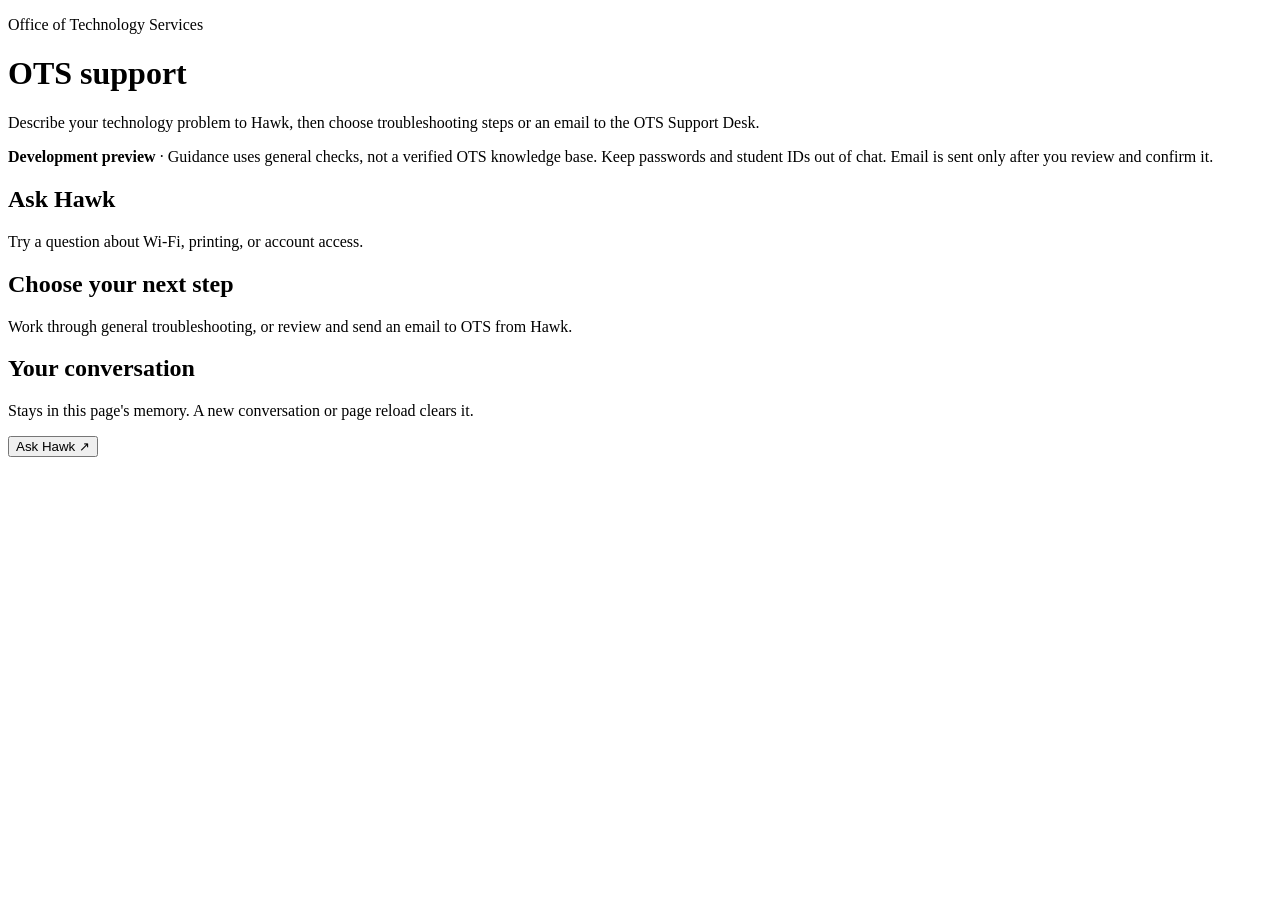
==== IIT_Chatbot_UI_Design/index.html @ a6fbfef7 "Add Hawk troubleshooting choice and Microsoft 365 email delivery" ====
<!doctype html>
<html lang="en">
<head>
  <meta charset="utf-8">
  <meta name="viewport" content="width=device-width, initial-scale=1">
  <title>Hawk | OTS support demo</title>
  <link rel="icon" href="data:,">
  <link rel="stylesheet" href="/assets/hawk.css">
  <script src="/assets/hawk.js" defer></script>
</head>
<body>
  <main>
    <p class="eyebrow">Office of Technology Services</p>
    <h1>OTS support</h1>
    <p class="intro">Describe your technology problem to Hawk, then choose troubleshooting steps or an email to the OTS Support Desk.</p>
    <p class="demo-note"><strong>Development preview</strong> · Guidance uses general checks, not a verified OTS knowledge base. Keep passwords and student IDs out of chat. Email is sent only after you review and confirm it.</p>
    <div class="info-grid">
      <section><h2>Ask Hawk</h2><p>Try a question about Wi-Fi, printing, or account access.</p></section>
      <section><h2>Choose your next step</h2><p>Work through general troubleshooting, or review and send an email to OTS from Hawk.</p></section>
      <section><h2>Your conversation</h2><p>Stays in this page's memory. A new conversation or page reload clears it.</p></section>
    </div>
  </main>
  <button id="launcher" aria-controls="chat" aria-expanded="false">Ask Hawk <span aria-hidden="true">↗</span></button>
  <aside id="chat" aria-labelledby="chat-title" hidden>
    <header>
      <span class="avatar" aria-hidden="true">H</span>
      <div class="identity"><h2 id="chat-title">Hawk</h2><span>OTS assistant · preview</span></div>
      <button id="reset" title="Clear this conversation">New chat</button>
      <button id="close" aria-label="Close Hawk">×</button>
    </header>
    <div class="test-strip">General guidance · Review before sending email</div>
    <div id="messages" role="log" aria-live="polite" aria-label="Conversation"></div>
    <div id="chips" aria-label="Example questions">
      <button data-question="My Wi-Fi will not connect">Wi-Fi won't connect</button>
      <button data-question="How do I reset my password?">Reset my password</button>
      <button data-question="How can I print on campus?">Printing on campus</button>
    </div>
    <div id="options" aria-label="Choose how to continue" hidden>
      <button id="choose-email" type="button">Email OTS</button>
      <button id="choose-diagnose" type="button">Get troubleshooting steps</button>
    </div>
    <div id="status" role="status" aria-live="polite"></div>
    <div id="error" role="alert" hidden></div>
    <button id="retry" hidden>Try again</button>
    <form id="composer">
      <label class="sr-only" for="message">Message Hawk</label>
      <input id="message" maxlength="4000" autocomplete="off" placeholder="Describe your issue…" required>
      <button id="send" type="submit">Send</button>
    </form>
    <footer><span>Choose the help that works for you.</span></footer>
  </aside>
</body>
</html>
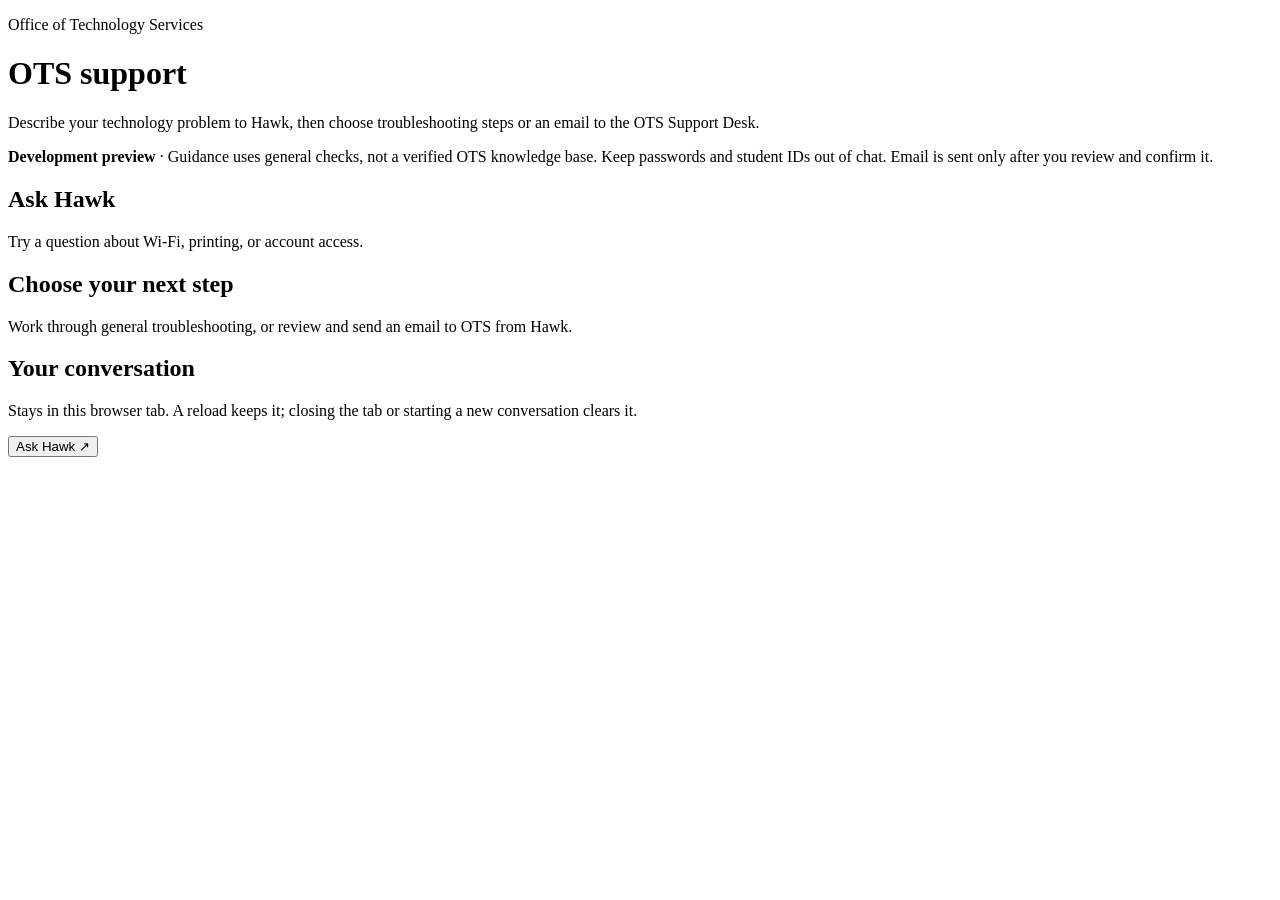
==== commit 5c685c31: "Add ChromaDB retrieval demo, local Ollama RAG integration, and reload-persistent chat - retrieval/ch" ====
--- a/IIT_Chatbot_UI_Design/index.html
+++ b/IIT_Chatbot_UI_Design/index.html
@@ -17,7 +17,7 @@
     <div class="info-grid">
       <section><h2>Ask Hawk</h2><p>Try a question about Wi-Fi, printing, or account access.</p></section>
       <section><h2>Choose your next step</h2><p>Work through general troubleshooting, or review and send an email to OTS from Hawk.</p></section>
-      <section><h2>Your conversation</h2><p>Stays in this page's memory. A new conversation or page reload clears it.</p></section>
+      <section><h2>Your conversation</h2><p>Stays in this browser tab. A reload keeps it; closing the tab or starting a new conversation clears it.</p></section>
     </div>
   </main>
   <button id="launcher" aria-controls="chat" aria-expanded="false">Ask Hawk <span aria-hidden="true">↗</span></button>
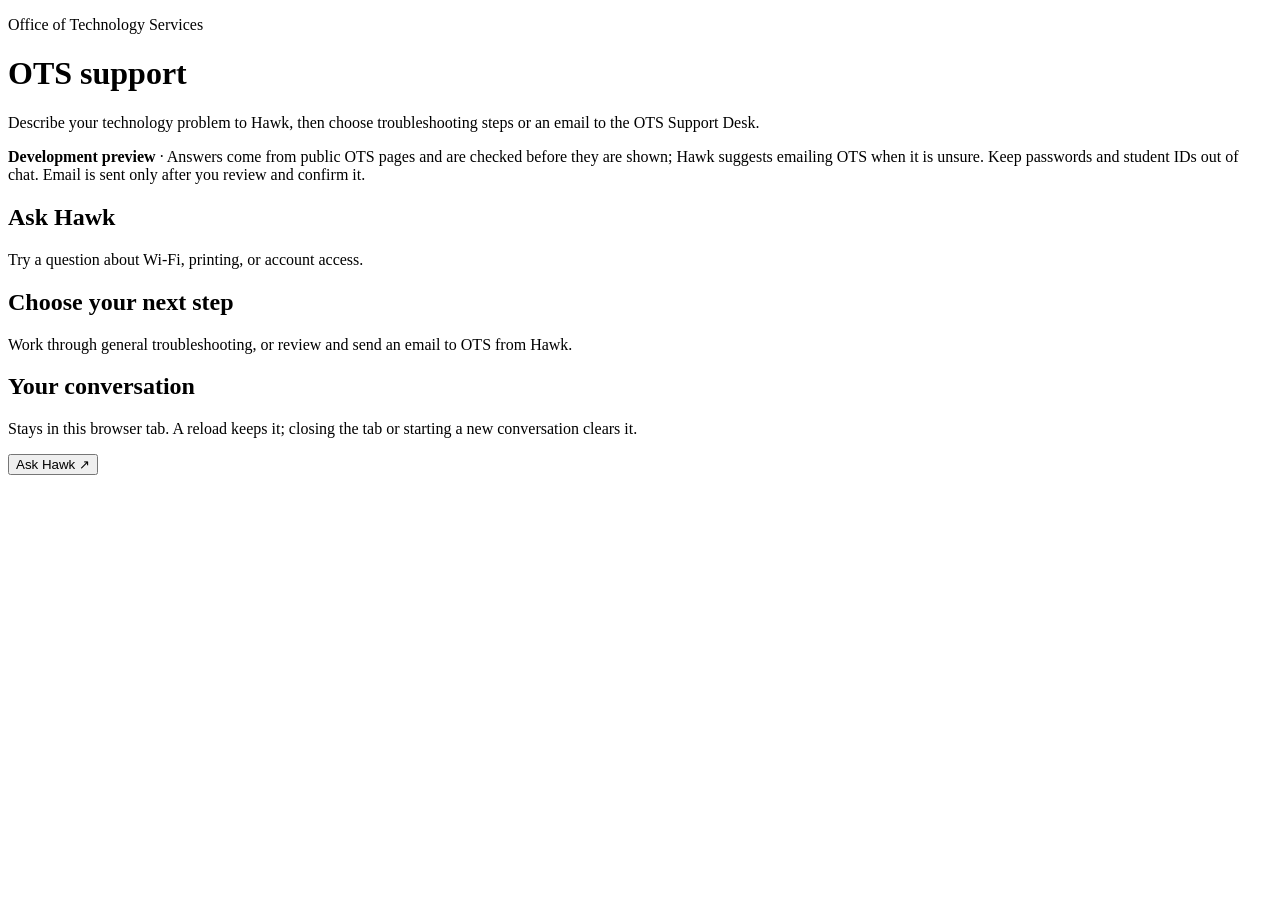
==== commit f3996ac0: "Add files via upload Add RAG pipeline, retriever, LLM memory and tests" ====
--- a/IIT_Chatbot_UI_Design/index.html
+++ b/IIT_Chatbot_UI_Design/index.html
@@ -13,7 +13,7 @@
     <p class="eyebrow">Office of Technology Services</p>
     <h1>OTS support</h1>
     <p class="intro">Describe your technology problem to Hawk, then choose troubleshooting steps or an email to the OTS Support Desk.</p>
-    <p class="demo-note"><strong>Development preview</strong> · Guidance uses general checks, not a verified OTS knowledge base. Keep passwords and student IDs out of chat. Email is sent only after you review and confirm it.</p>
+    <p class="demo-note"><strong>Development preview</strong> · Answers come from public OTS pages and are checked before they are shown; Hawk suggests emailing OTS when it is unsure. Keep passwords and student IDs out of chat. Email is sent only after you review and confirm it.</p>
     <div class="info-grid">
       <section><h2>Ask Hawk</h2><p>Try a question about Wi-Fi, printing, or account access.</p></section>
       <section><h2>Choose your next step</h2><p>Work through general troubleshooting, or review and send an email to OTS from Hawk.</p></section>
@@ -28,7 +28,7 @@
       <button id="reset" title="Clear this conversation">New chat</button>
       <button id="close" aria-label="Close Hawk">×</button>
     </header>
-    <div class="test-strip">General guidance · Review before sending email</div>
+    <div class="test-strip">Answers from OTS pages · Review before sending email</div>
     <div id="messages" role="log" aria-live="polite" aria-label="Conversation"></div>
     <div id="chips" aria-label="Example questions">
       <button data-question="My Wi-Fi will not connect">Wi-Fi won't connect</button>
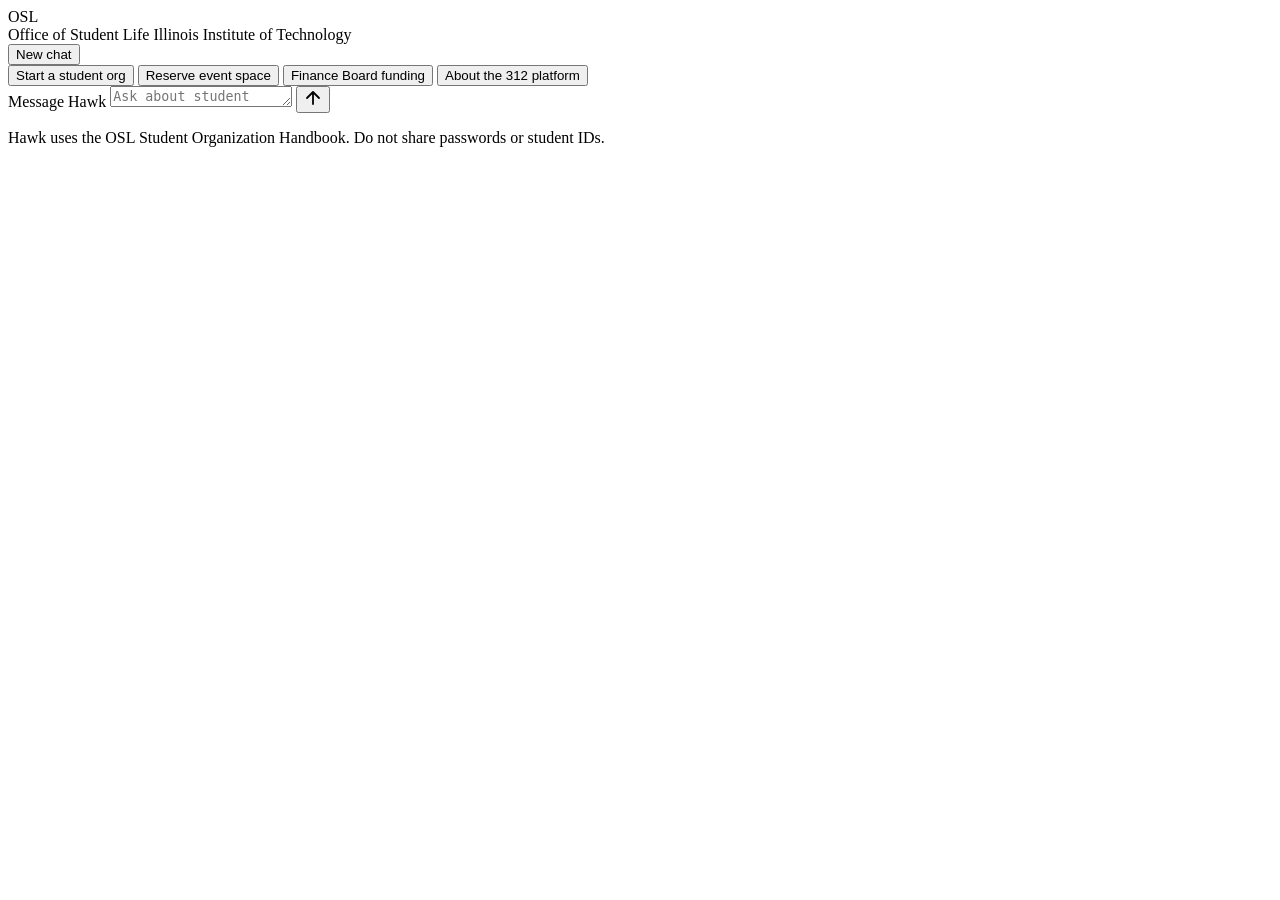
==== commit 235197ed: "Updated OSL chatbot project" ====
--- a/IIT_Chatbot_UI_Design/index.html
+++ b/IIT_Chatbot_UI_Design/index.html
@@ -3,51 +3,73 @@
 <head>
   <meta charset="utf-8">
   <meta name="viewport" content="width=device-width, initial-scale=1">
-  <title>Hawk | OTS support demo</title>
+  <title>Hawk | OSL</title>
   <link rel="icon" href="data:,">
-  <link rel="stylesheet" href="/assets/hawk.css">
-  <script src="/assets/hawk.js" defer></script>
+  <link rel="stylesheet" href="/assets/css/base.css">
+  <link rel="stylesheet" href="/assets/css/layout.css">
+  <link rel="stylesheet" href="/assets/css/components.css">
+  <script type="module" src="/assets/js/app.js"></script>
 </head>
 <body>
-  <main>
-    <p class="eyebrow">Office of Technology Services</p>
-    <h1>OTS support</h1>
-    <p class="intro">Describe your technology problem to Hawk, then choose troubleshooting steps or an email to the OTS Support Desk.</p>
-    <p class="demo-note"><strong>Development preview</strong> · Answers come from public OTS pages and are checked before they are shown; Hawk suggests emailing OTS when it is unsure. Keep passwords and student IDs out of chat. Email is sent only after you review and confirm it.</p>
-    <div class="info-grid">
-      <section><h2>Ask Hawk</h2><p>Try a question about Wi-Fi, printing, or account access.</p></section>
-      <section><h2>Choose your next step</h2><p>Work through general troubleshooting, or review and send an email to OTS from Hawk.</p></section>
-      <section><h2>Your conversation</h2><p>Stays in this browser tab. A reload keeps it; closing the tab or starting a new conversation clears it.</p></section>
+  <div id="app">
+
+    <header id="top-bar">
+      <div class="brand">
+        <div class="brand-mark" aria-hidden="true">OSL</div>
+        <div class="brand-info">
+          <span class="brand-name">Office of Student Life</span>
+          <span class="brand-sub">Illinois Institute of Technology</span>
+        </div>
+      </div>
+      <button id="reset" title="Start a new conversation">New chat</button>
+    </header>
+
+    <div id="chat-body">
+      <div id="messages" role="log" aria-live="polite" aria-label="Conversation"></div>
+
+      <div id="chips" aria-label="Example questions">
+        <button data-question="How do I start a new student organization?">Start a student org</button>
+        <button data-question="How do I reserve a space for an event?">Reserve event space</button>
+        <button data-question="What is the Finance Board funding process?">Finance Board funding</button>
+        <button data-question="What does the 312 platform do?">About the 312 platform</button>
+      </div>
+
+      <div id="options" aria-label="Next steps" hidden>
+        <button id="choose-email" type="button">
+          <span class="opt-icon" aria-hidden="true">✉</span>
+          <span class="opt-body">
+            <strong>Email OSL</strong>
+            <small>Draft a message to OSL staff</small>
+          </span>
+        </button>
+      </div>
     </div>
-  </main>
-  <button id="launcher" aria-controls="chat" aria-expanded="false">Ask Hawk <span aria-hidden="true">↗</span></button>
-  <aside id="chat" aria-labelledby="chat-title" hidden>
-    <header>
-      <span class="avatar" aria-hidden="true">H</span>
-      <div class="identity"><h2 id="chat-title">Hawk</h2><span>OTS assistant · preview</span></div>
-      <button id="reset" title="Clear this conversation">New chat</button>
-      <button id="close" aria-label="Close Hawk">×</button>
-    </header>
-    <div class="test-strip">Answers from OTS pages · Review before sending email</div>
-    <div id="messages" role="log" aria-live="polite" aria-label="Conversation"></div>
-    <div id="chips" aria-label="Example questions">
-      <button data-question="My Wi-Fi will not connect">Wi-Fi won't connect</button>
-      <button data-question="How do I reset my password?">Reset my password</button>
-      <button data-question="How can I print on campus?">Printing on campus</button>
+
+    <div id="input-wrap">
+      <div id="status" role="status" aria-live="polite"></div>
+      <div id="error" role="alert" hidden></div>
+      <button id="retry" hidden>Try again</button>
+      <form id="composer">
+        <label class="sr-only" for="message">Message Hawk</label>
+        <textarea id="message" rows="1" maxlength="4000" autocomplete="off"
+          placeholder="Ask about student orgs, events, funding…" required></textarea>
+        <button id="send" type="submit" aria-label="Send message">
+          <svg width="18" height="18" viewBox="0 0 18 18" fill="none" aria-hidden="true">
+            <path d="M9 15V3M3 9l6-6 6 6" stroke="currentColor" stroke-width="1.8"
+              stroke-linecap="round" stroke-linejoin="round"/>
+          </svg>
+        </button>
+      </form>
+      <p class="input-note">Hawk uses the OSL Student Organization Handbook. Do not share passwords or student IDs.</p>
     </div>
-    <div id="options" aria-label="Choose how to continue" hidden>
-      <button id="choose-email" type="button">Email OTS</button>
-      <button id="choose-diagnose" type="button">Get troubleshooting steps</button>
-    </div>
-    <div id="status" role="status" aria-live="polite"></div>
-    <div id="error" role="alert" hidden></div>
-    <button id="retry" hidden>Try again</button>
-    <form id="composer">
-      <label class="sr-only" for="message">Message Hawk</label>
-      <input id="message" maxlength="4000" autocomplete="off" placeholder="Describe your issue…" required>
-      <button id="send" type="submit">Send</button>
-    </form>
-    <footer><span>Choose the help that works for you.</span></footer>
-  </aside>
+
+  </div>
+
+  <!-- Keep these IDs so hawk.js event listeners don't crash; they are never shown -->
+  <div id="chat" hidden></div>
+  <div id="launcher" hidden></div>
+  <div id="close" hidden></div>
+  <div id="choose-diagnose" hidden></div>
+
 </body>
 </html>
